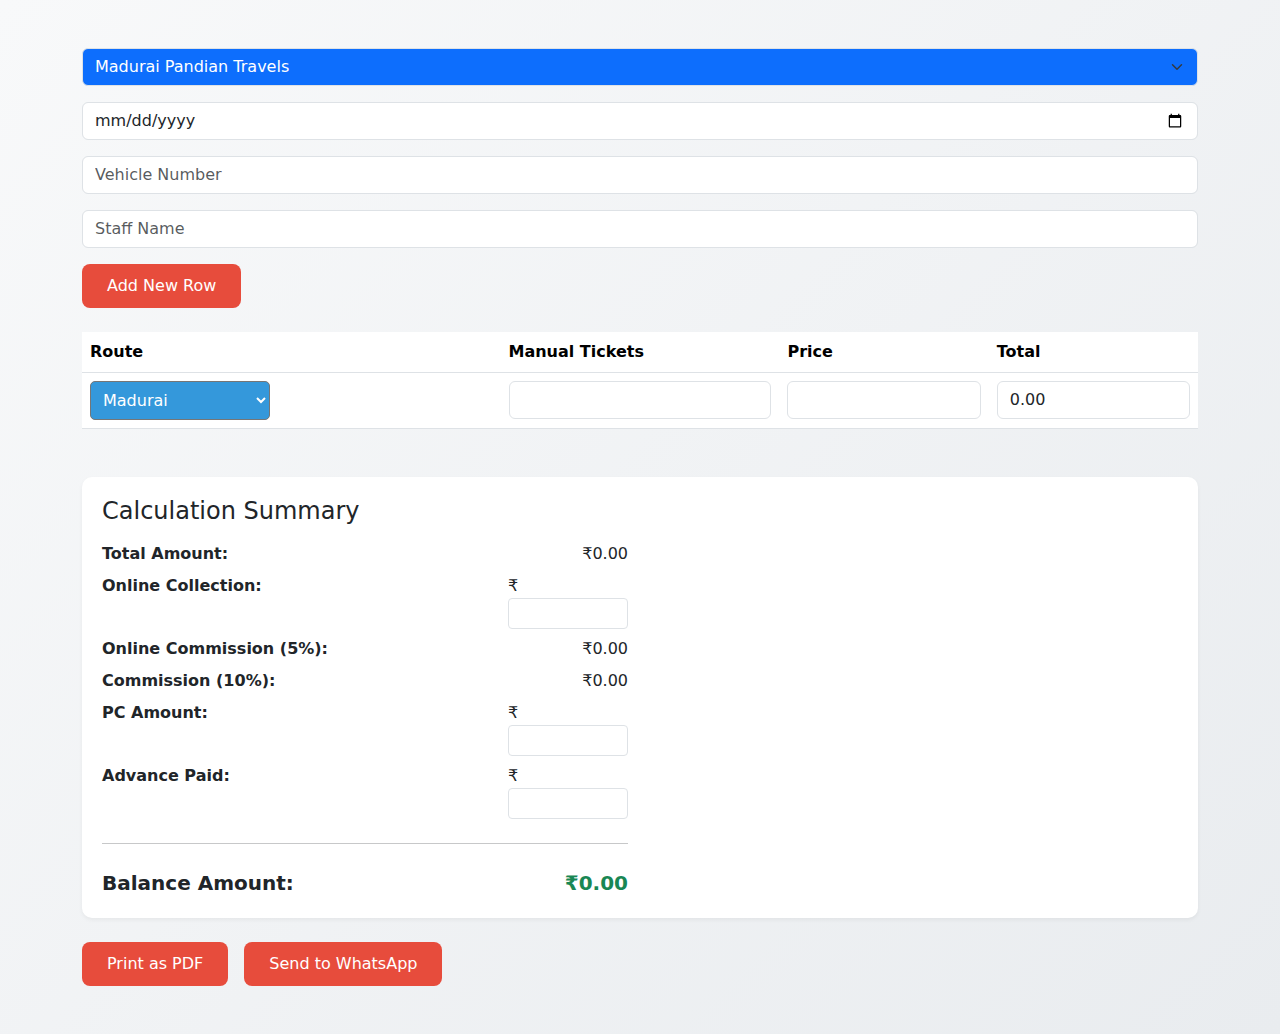
==== mpt_statement.html @ ab8bfb3a "Add files via upload" ====
<!DOCTYPE html>
<html lang="en">
<head>
    <meta charset="UTF-8">
    <meta name="viewport" content="width=device-width, initial-scale=1.0">
    <title>Travels Statement Calculator</title>
    <link href="https://cdn.jsdelivr.net/npm/bootstrap@5.1.3/dist/css/bootstrap.min.css" rel="stylesheet">
    <style>
        :root {
            --primary-color: #2c3e50;
            --secondary-color: #3498db;
            --accent-color: #e74c3c;
        }

        body {
            background: linear-gradient(135deg, #f8f9fa 0%, #e9ecef 100%);
            min-height: 100vh;
        }

        .statement-heading {
            background: var(--primary-color);
            color: white;
            padding: 2rem;
            border-radius: 15px;
            box-shadow: 0 4px 6px rgba(0, 0, 0, 0.1);
        }

        .route-select {
            min-width: 180px;
            background: var(--secondary-color);
            color: white;
            border-radius: 5px;
            padding: 8px;
        }

        .table thead {
            background: var(--primary-color);
            color: white;
        }

        .col-route {
            width: 30%;
            min-width: 200px;
        }

        .col-tickets {
            width: 20%;
        }

        .col-price {
            width: 15%;
        }

        .col-total {
            width: 15%;
        }

        .total-section {
            background: white;
            padding: 20px;
            border-radius: 10px;
            box-shadow: 0 2px 4px rgba(0, 0, 0, 0.05);
        }

        .btn-custom {
            background: var(--accent-color);
            color: white;
            border: none;
            padding: 10px 25px;
            border-radius: 8px;
            transition: transform 0.2s;
        }

        .print-header {
            display: none;
            text-align: center;
            margin-bottom: 20px;
        }

        @media print {
            .no-print, button {
                display: none !important;
            }
            .print-header {
                display: block !important;
            }
            .table thead {
                background: #2c3e50 !important;
            }
            .col-price, .col-total {
                width: 15% !important;
            }
        }
    </style>
</head>
<body>
    <div class="container py-5">
        <!-- Print Header -->
        <div class="print-header">
            <h2 id="printAgencyName">Madurai Pandian Travels</h2>
            <p>Statement Date: <span id="printDate"></span></p>
            <p>Vehicle No: <span id="printVehicle"></span></p>
            <p>Staff Name: <span id="printStaff"></span></p>
        </div>

        <!-- Input Section -->
        <div class="no-print mb-4">
            <div class="d-flex flex-wrap gap-3 mb-3">
                <select id="agencySelect" class="form-select bg-primary text-white">
                
                    <option>Madurai Pandian Travels</option>
               
                </select>
                <input type="date" id="statementDate" class="form-control">
                <input type="text" id="vehicleNo" class="form-control" placeholder="Vehicle Number">
                <input type="text" id="staffName" class="form-control" placeholder="Staff Name">
                <button class="btn-custom" onclick="addNewRow()">Add New Row</button>
            </div>
        </div>

        <!-- Main Table -->
        <div class="printable-area">
            <table class="table table-hover" id="statementTable">
                <thead>
                    <tr>
                        <th class="col-route">Route</th>
                        <th class="col-tickets">Manual Tickets</th>
                        <th class="col-price">Price</th>
                        <th class="col-total">Total</th>
                    </tr>
                </thead>
                <tbody>
                    <tr>
                        <td>
                            <select class="route-select">
                                <option>Madurai</option>
                                <option>Trichy</option>
                                <option>Kottampatti</option>
                                <option>Melur</option>
                            <option>Perambalur</option>   
                                <option>Veralimalai</option>
                                <option>Ulundhurpettai</option>
                                <option>Veppur</option>
                                <option>Tholudhur</option>
                                <option>Villupuram</option>
                            </select>
                        </td>
                        <td><input type="number" class="form-control tickets" min="0"></td>
                        <td><input type="number" class="form-control price" min="0"></td>
                        <td><input type="number" class="form-control total" readonly></td>
                    </tr>
                </tbody>
            </table>

            <!-- Calculation Section -->
            <div class="total-section mt-5">
                <div class="row">
                    <div class="col-md-6">
                        <h4 class="mb-3">Calculation Summary</h4>
                        <div class="d-flex flex-column gap-2">
                            <div class="d-flex justify-content-between">
                                <span class="fw-bold">Total Amount:</span>
                                <span>₹<span id="grandTotal">0.00</span></span>
                            </div>
                            <div class="d-flex justify-content-between">
                                <span class="fw-bold">Online Collection:</span>
                                <span>₹<input type="number" id="onlineCollection" class="form-control form-control-sm" style="width: 120px"></span>
                            </div>
                            <div class="d-flex justify-content-between">
                                <span class="fw-bold">Online Commission (5%):</span>
                                <span>₹<span id="onlineCommission">0.00</span></span>
                            </div>
                            <div class="d-flex justify-content-between">
                                <span class="fw-bold">Commission (10%):</span>
                                <span>₹<span id="commission">0.00</span></span>
                            </div>
                            <div class="d-flex justify-content-between">
                                <span class="fw-bold">PC Amount:</span>
                                <span>₹<input type="number" id="pcAmount" class="form-control form-control-sm" style="width: 120px"></span>
                            </div>
                            <div class="d-flex justify-content-between">
                                <span class="fw-bold">Advance Paid:</span>
                                <span>₹<input type="number" id="advance" class="form-control form-control-sm" style="width: 120px"></span>
                            </div>
                            <hr>
                            <div class="d-flex justify-content-between fs-5">
                                <span class="fw-bold">Balance Amount:</span>
                                <span class="text-success fw-bold">₹<span id="balance">0.00</span></span>
                            </div>
                        </div>
                    </div>
                </div>
            </div>
        </div>

        <!-- Action Buttons -->
        <div class="no-print mt-4 d-flex gap-3">
            <button class="btn-custom" onclick="generatePDF()">Print as PDF</button>
            <button class="btn-custom" onclick="sendWhatsApp()">Send to WhatsApp</button>
        </div>
    </div>

    <script>
        // Calculation Logic
        function updateCalculations() {
            let grandTotal = 0;
            
            document.querySelectorAll('#statementTable tbody tr').forEach(row => {
                const tickets = parseFloat(row.querySelector('.tickets').value) || 0;
                const price = parseFloat(row.querySelector('.price').value) || 0;
                const total = tickets * price;
                
                row.querySelector('.total').value = total.toFixed(2);
                grandTotal += total;
            });

            const onlineCollection = parseFloat(document.getElementById('onlineCollection').value) || 0;
            const onlineCommission = onlineCollection * 0.05;
            const commission = grandTotal * 0.10;
            const pcAmount = parseFloat(document.getElementById('pcAmount').value) || 0;
            const advance = parseFloat(document.getElementById('advance').value) || 0;
            const balance = grandTotal - commission - onlineCommission - pcAmount - advance;

            document.getElementById('grandTotal').textContent = grandTotal.toFixed(2);
            document.getElementById('onlineCommission').textContent = onlineCommission.toFixed(2);
            document.getElementById('commission').textContent = commission.toFixed(2);
            document.getElementById('balance').textContent = balance.toFixed(2);
        }

        // Row Management
        function addNewRow() {
            const newRow = document.querySelector('#statementTable tbody tr').cloneNode(true);
            newRow.querySelectorAll('input').forEach(input => input.value = '');
            document.querySelector('#statementTable tbody').appendChild(newRow);
            
            newRow.querySelectorAll('input').forEach(input => {
                input.addEventListener('input', updateCalculations);
            });
        }

        // Print/PDF Generation
        function generatePDF() {
            updatePrintHeader();
            window.print();
        }

        // WhatsApp Integration
        function sendWhatsApp() {
            updatePrintHeader();
            const message = `📊 ${document.getElementById('agencySelect').value}\n\n` +
                `📅 Date: ${document.getElementById('statementDate').value}\n` +
                `🚚 Vehicle No: ${document.getElementById('vehicleNo').value}\n` +
                `👤 Staff Name: ${document.getElementById('staffName').value}\n\n` +
                `💰 Total Amount: ₹${document.getElementById('grandTotal').textContent}\n` +
                `💳 Online Collection: ₹${document.getElementById('onlineCollection').value}\n` +
                `📉 Commission (10%): ₹${document.getElementById('commission').textContent}\n` +
                `💻 Online Commission (5%): ₹${document.getElementById('onlineCommission').textContent}\n` +
                `📄 PC Amount: ₹${document.getElementById('pcAmount').value}\n` +
                `💵 Advance Paid: ₹${document.getElementById('advance').value}\n` +
                `✅ Balance Amount: ₹${document.getElementById('balance').textContent}`;

            window.open(`https://wa.me/?text=${encodeURIComponent(message)}`, '_blank');
        }

        // Header Updates
        function updatePrintHeader() {
            document.getElementById('printAgencyName').textContent = 
                document.getElementById('agencySelect').value;
            document.getElementById('printDate').textContent = 
                document.getElementById('statementDate').value;
            document.getElementById('printVehicle').textContent = 
                document.getElementById('vehicleNo').value;
            document.getElementById('printStaff').textContent = 
                document.getElementById('staffName').value;
        }

        // Event Listeners
        document.querySelectorAll('input, select').forEach(element => {
            element.addEventListener('input', updateCalculations);
        });
        
        document.getElementById('agencySelect').addEventListener('change', updatePrintHeader);
        document.getElementById('vehicleNo').addEventListener('input', updatePrintHeader);
        document.getElementById('staffName').addEventListener('input', updatePrintHeader);
        document.getElementById('statementDate').addEventListener('input', updatePrintHeader);
        document.getElementById('onlineCollection').addEventListener('input', updateCalculations);

        // Initial Calculation
        updateCalculations();
        updatePrintHeader();
    </script>
</body>
</html>
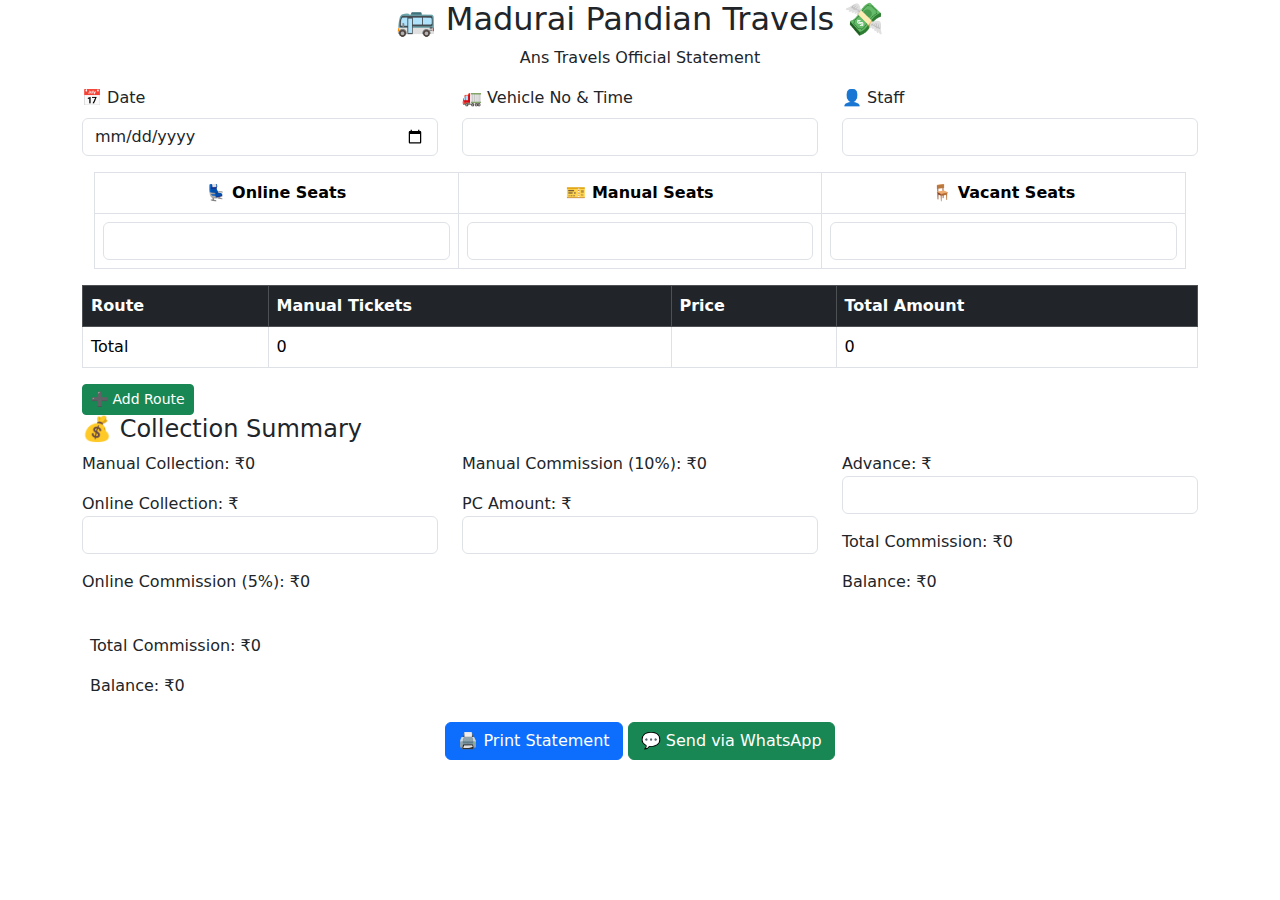
==== commit c0567749: "mpt_statement.html" ====
--- a/mpt_statement.html
+++ b/mpt_statement.html
@@ -3,291 +3,108 @@
 <head>
     <meta charset="UTF-8">
     <meta name="viewport" content="width=device-width, initial-scale=1.0">
-    <title>Travels Statement Calculator</title>
+    <title>Madurai Pandian Travels</title>
     <link href="https://cdn.jsdelivr.net/npm/bootstrap@5.1.3/dist/css/bootstrap.min.css" rel="stylesheet">
-    <style>
-        :root {
-            --primary-color: #2c3e50;
-            --secondary-color: #3498db;
-            --accent-color: #e74c3c;
-        }
-
-        body {
-            background: linear-gradient(135deg, #f8f9fa 0%, #e9ecef 100%);
-            min-height: 100vh;
-        }
-
-        .statement-heading {
-            background: var(--primary-color);
-            color: white;
-            padding: 2rem;
-            border-radius: 15px;
-            box-shadow: 0 4px 6px rgba(0, 0, 0, 0.1);
-        }
-
-        .route-select {
-            min-width: 180px;
-            background: var(--secondary-color);
-            color: white;
-            border-radius: 5px;
-            padding: 8px;
-        }
-
-        .table thead {
-            background: var(--primary-color);
-            color: white;
-        }
-
-        .col-route {
-            width: 30%;
-            min-width: 200px;
-        }
-
-        .col-tickets {
-            width: 20%;
-        }
-
-        .col-price {
-            width: 15%;
-        }
-
-        .col-total {
-            width: 15%;
-        }
-
-        .total-section {
-            background: white;
-            padding: 20px;
-            border-radius: 10px;
-            box-shadow: 0 2px 4px rgba(0, 0, 0, 0.05);
-        }
-
-        .btn-custom {
-            background: var(--accent-color);
-            color: white;
-            border: none;
-            padding: 10px 25px;
-            border-radius: 8px;
-            transition: transform 0.2s;
-        }
-
-        .print-header {
-            display: none;
-            text-align: center;
-            margin-bottom: 20px;
-        }
-
-        @media print {
-            .no-print, button {
-                display: none !important;
-            }
-            .print-header {
-                display: block !important;
-            }
-            .table thead {
-                background: #2c3e50 !important;
-            }
-            .col-price, .col-total {
-                width: 15% !important;
-            }
-        }
-    </style>
+    <link href="styles.css" rel="stylesheet">
 </head>
 <body>
-    <div class="container py-5">
-        <!-- Print Header -->
-        <div class="print-header">
-            <h2 id="printAgencyName">Madurai Pandian Travels</h2>
-            <p>Statement Date: <span id="printDate"></span></p>
-            <p>Vehicle No: <span id="printVehicle"></span></p>
-            <p>Staff Name: <span id="printStaff"></span></p>
+    <div class="container">
+        <div class="header text-center">
+            <h2><span class="no-print">🚌</span> Madurai Pandian Travels <span class="no-print">💸</span></h2>
+            <div class="print-title">Ans Travels Official Statement</div>
         </div>
 
-        <!-- Input Section -->
-        <div class="no-print mb-4">
-            <div class="d-flex flex-wrap gap-3 mb-3">
-                <select id="agencySelect" class="form-select bg-primary text-white">
-                
-                    <option>Madurai Pandian Travels</option>
-               
-                </select>
-                <input type="date" id="statementDate" class="form-control">
-                <input type="text" id="vehicleNo" class="form-control" placeholder="Vehicle Number">
-                <input type="text" id="staffName" class="form-control" placeholder="Staff Name">
-                <button class="btn-custom" onclick="addNewRow()">Add New Row</button>
+        <!-- Header Fields - Horizontal Stack in Print -->
+        <div class="row mt-3 d-flex flex-row print-horizontal">
+            <div class="col-md-4">
+                <label class="form-label">📅 Date</label>
+                <input type="date" class="form-control" id="date">
+            </div>
+            <div class="col-md-4">
+                <label class="form-label">🚛 Vehicle No & Time</label>
+                <input type="text" class="form-control" id="vehicleNo">
+            </div>
+            <div class="col-md-4">
+                <label class="form-label">👤 Staff</label>
+                <input type="text" class="form-control" id="staff">
             </div>
         </div>
 
-        <!-- Main Table -->
-        <div class="printable-area">
-            <table class="table table-hover" id="statementTable">
+        <!-- Seat Info - Table Format & Centered -->
+        <div class="container mt-3">
+            <table class="table table-bordered text-center print-table">
                 <thead>
                     <tr>
-                        <th class="col-route">Route</th>
-                        <th class="col-tickets">Manual Tickets</th>
-                        <th class="col-price">Price</th>
-                        <th class="col-total">Total</th>
+                        <th>💺 Online Seats</th>
+                        <th>🎫 Manual Seats</th>
+                        <th>🪑 Vacant Seats</th>
                     </tr>
                 </thead>
                 <tbody>
                     <tr>
-                        <td>
-                            <select class="route-select">
-                                <option>Madurai</option>
-                                <option>Trichy</option>
-                                <option>Kottampatti</option>
-                                <option>Melur</option>
-                            <option>Perambalur</option>   
-                                <option>Veralimalai</option>
-                                <option>Ulundhurpettai</option>
-                                <option>Veppur</option>
-                                <option>Tholudhur</option>
-                                <option>Villupuram</option>
-                            </select>
-                        </td>
-                        <td><input type="number" class="form-control tickets" min="0"></td>
-                        <td><input type="number" class="form-control price" min="0"></td>
-                        <td><input type="number" class="form-control total" readonly></td>
+                        <td><input type="number" class="form-control text-center online-seat"></td>
+                        <td><input type="number" class="form-control text-center manual-seat"></td>
+                        <td><input type="number" class="form-control text-center vacant-seat"></td>
                     </tr>
                 </tbody>
             </table>
+        </div>
 
-            <!-- Calculation Section -->
-            <div class="total-section mt-5">
-                <div class="row">
-                    <div class="col-md-6">
-                        <h4 class="mb-3">Calculation Summary</h4>
-                        <div class="d-flex flex-column gap-2">
-                            <div class="d-flex justify-content-between">
-                                <span class="fw-bold">Total Amount:</span>
-                                <span>₹<span id="grandTotal">0.00</span></span>
-                            </div>
-                            <div class="d-flex justify-content-between">
-                                <span class="fw-bold">Online Collection:</span>
-                                <span>₹<input type="number" id="onlineCollection" class="form-control form-control-sm" style="width: 120px"></span>
-                            </div>
-                            <div class="d-flex justify-content-between">
-                                <span class="fw-bold">Online Commission (5%):</span>
-                                <span>₹<span id="onlineCommission">0.00</span></span>
-                            </div>
-                            <div class="d-flex justify-content-between">
-                                <span class="fw-bold">Commission (10%):</span>
-                                <span>₹<span id="commission">0.00</span></span>
-                            </div>
-                            <div class="d-flex justify-content-between">
-                                <span class="fw-bold">PC Amount:</span>
-                                <span>₹<input type="number" id="pcAmount" class="form-control form-control-sm" style="width: 120px"></span>
-                            </div>
-                            <div class="d-flex justify-content-between">
-                                <span class="fw-bold">Advance Paid:</span>
-                                <span>₹<input type="number" id="advance" class="form-control form-control-sm" style="width: 120px"></span>
-                            </div>
-                            <hr>
-                            <div class="d-flex justify-content-between fs-5">
-                                <span class="fw-bold">Balance Amount:</span>
-                                <span class="text-success fw-bold">₹<span id="balance">0.00</span></span>
-                            </div>
-                        </div>
-                    </div>
-                </div>
+        <!-- Route Table -->
+        <div class="table-responsive mt-3">
+            <table class="table table-bordered" id="routeTable">
+                <thead class="table-dark">
+                    <tr><th>Route</th><th>Manual Tickets</th><th>Price</th><th>Total Amount</th></tr>
+                </thead>
+                <tbody></tbody>
+                <tfoot>
+                    <tr class="total-row">
+                        <td>Total</td>
+                        <td id="totalTickets">0</td>
+                        <td></td>
+                        <td id="totalAmount">0</td>
+                    </tr>
+                </tfoot>
+            </table>
+            <button class="btn btn-sm btn-success add-row-btn" onclick="addRow()">➕ Add Route</button>
+        </div>
+
+<!-- Collection Summary -->
+<div class="summary-card">
+    <h4>💰 Collection Summary</h4>
+    <div class="row">
+        <div class="col-sm-4 col-12 mb-3">
+            <p>Manual Collection: ₹<span id="manualCollection">0</span></p>
+            <div class="online-section">
+                <p>Online Collection: ₹<input type="number" id="onlineCollection" class="form-control"></p>
+                <p>Online Commission (5%): ₹<span id="onlineCommission">0</span></p>
+            </div>
+        </div>
+        <div class="col-sm-4 col-12 mb-3">
+            <p>Manual Commission (10%): ₹<span id="manualCommission">0</span></p>
+            <p>PC Amount: ₹<input type="number" id="pcAmount" class="form-control"></p>
+        </div>
+        <div class="col-sm-4 col-12 mb-3">
+            <p>Advance: ₹<input type="number" id="advance" class="form-control"></p>
+            <p>Total Commission: ₹<span id="totalCommission">0</span></p>
+            <p>Balance: ₹<span id="balance">0</span></p>
+        </div>
+    </div>
+</div>
+
+            <div class="total-row p-2">
+                <p>Total Commission: ₹<span id="totalCommission">0</span></p>
+                <p>Balance: ₹<span id="balance">0</span></p>
             </div>
         </div>
 
         <!-- Action Buttons -->
-        <div class="no-print mt-4 d-flex gap-3">
-            <button class="btn-custom" onclick="generatePDF()">Print as PDF</button>
-            <button class="btn-custom" onclick="sendWhatsApp()">Send to WhatsApp</button>
+        <div class="text-center mb-3">
+            <button class="btn btn-primary print-btn" onclick="preparePrint()">🖨️ Print Statement</button>
+            <button class="btn btn-success whatsapp-btn" onclick="shareWhatsApp()">💬 Send via WhatsApp</button>
         </div>
     </div>
 
-    <script>
-        // Calculation Logic
-        function updateCalculations() {
-            let grandTotal = 0;
-            
-            document.querySelectorAll('#statementTable tbody tr').forEach(row => {
-                const tickets = parseFloat(row.querySelector('.tickets').value) || 0;
-                const price = parseFloat(row.querySelector('.price').value) || 0;
-                const total = tickets * price;
-                
-                row.querySelector('.total').value = total.toFixed(2);
-                grandTotal += total;
-            });
-
-            const onlineCollection = parseFloat(document.getElementById('onlineCollection').value) || 0;
-            const onlineCommission = onlineCollection * 0.05;
-            const commission = grandTotal * 0.10;
-            const pcAmount = parseFloat(document.getElementById('pcAmount').value) || 0;
-            const advance = parseFloat(document.getElementById('advance').value) || 0;
-            const balance = grandTotal - commission - onlineCommission - pcAmount - advance;
-
-            document.getElementById('grandTotal').textContent = grandTotal.toFixed(2);
-            document.getElementById('onlineCommission').textContent = onlineCommission.toFixed(2);
-            document.getElementById('commission').textContent = commission.toFixed(2);
-            document.getElementById('balance').textContent = balance.toFixed(2);
-        }
-
-        // Row Management
-        function addNewRow() {
-            const newRow = document.querySelector('#statementTable tbody tr').cloneNode(true);
-            newRow.querySelectorAll('input').forEach(input => input.value = '');
-            document.querySelector('#statementTable tbody').appendChild(newRow);
-            
-            newRow.querySelectorAll('input').forEach(input => {
-                input.addEventListener('input', updateCalculations);
-            });
-        }
-
-        // Print/PDF Generation
-        function generatePDF() {
-            updatePrintHeader();
-            window.print();
-        }
-
-        // WhatsApp Integration
-        function sendWhatsApp() {
-            updatePrintHeader();
-            const message = `📊 ${document.getElementById('agencySelect').value}\n\n` +
-                `📅 Date: ${document.getElementById('statementDate').value}\n` +
-                `🚚 Vehicle No: ${document.getElementById('vehicleNo').value}\n` +
-                `👤 Staff Name: ${document.getElementById('staffName').value}\n\n` +
-                `💰 Total Amount: ₹${document.getElementById('grandTotal').textContent}\n` +
-                `💳 Online Collection: ₹${document.getElementById('onlineCollection').value}\n` +
-                `📉 Commission (10%): ₹${document.getElementById('commission').textContent}\n` +
-                `💻 Online Commission (5%): ₹${document.getElementById('onlineCommission').textContent}\n` +
-                `📄 PC Amount: ₹${document.getElementById('pcAmount').value}\n` +
-                `💵 Advance Paid: ₹${document.getElementById('advance').value}\n` +
-                `✅ Balance Amount: ₹${document.getElementById('balance').textContent}`;
-
-            window.open(`https://wa.me/?text=${encodeURIComponent(message)}`, '_blank');
-        }
-
-        // Header Updates
-        function updatePrintHeader() {
-            document.getElementById('printAgencyName').textContent = 
-                document.getElementById('agencySelect').value;
-            document.getElementById('printDate').textContent = 
-                document.getElementById('statementDate').value;
-            document.getElementById('printVehicle').textContent = 
-                document.getElementById('vehicleNo').value;
-            document.getElementById('printStaff').textContent = 
-                document.getElementById('staffName').value;
-        }
-
-        // Event Listeners
-        document.querySelectorAll('input, select').forEach(element => {
-            element.addEventListener('input', updateCalculations);
-        });
-        
-        document.getElementById('agencySelect').addEventListener('change', updatePrintHeader);
-        document.getElementById('vehicleNo').addEventListener('input', updatePrintHeader);
-        document.getElementById('staffName').addEventListener('input', updatePrintHeader);
-        document.getElementById('statementDate').addEventListener('input', updatePrintHeader);
-        document.getElementById('onlineCollection').addEventListener('input', updateCalculations);
-
-        // Initial Calculation
-        updateCalculations();
-        updatePrintHeader();
-    </script>
+    <script src="scripts.js"></script>
 </body>
 </html>
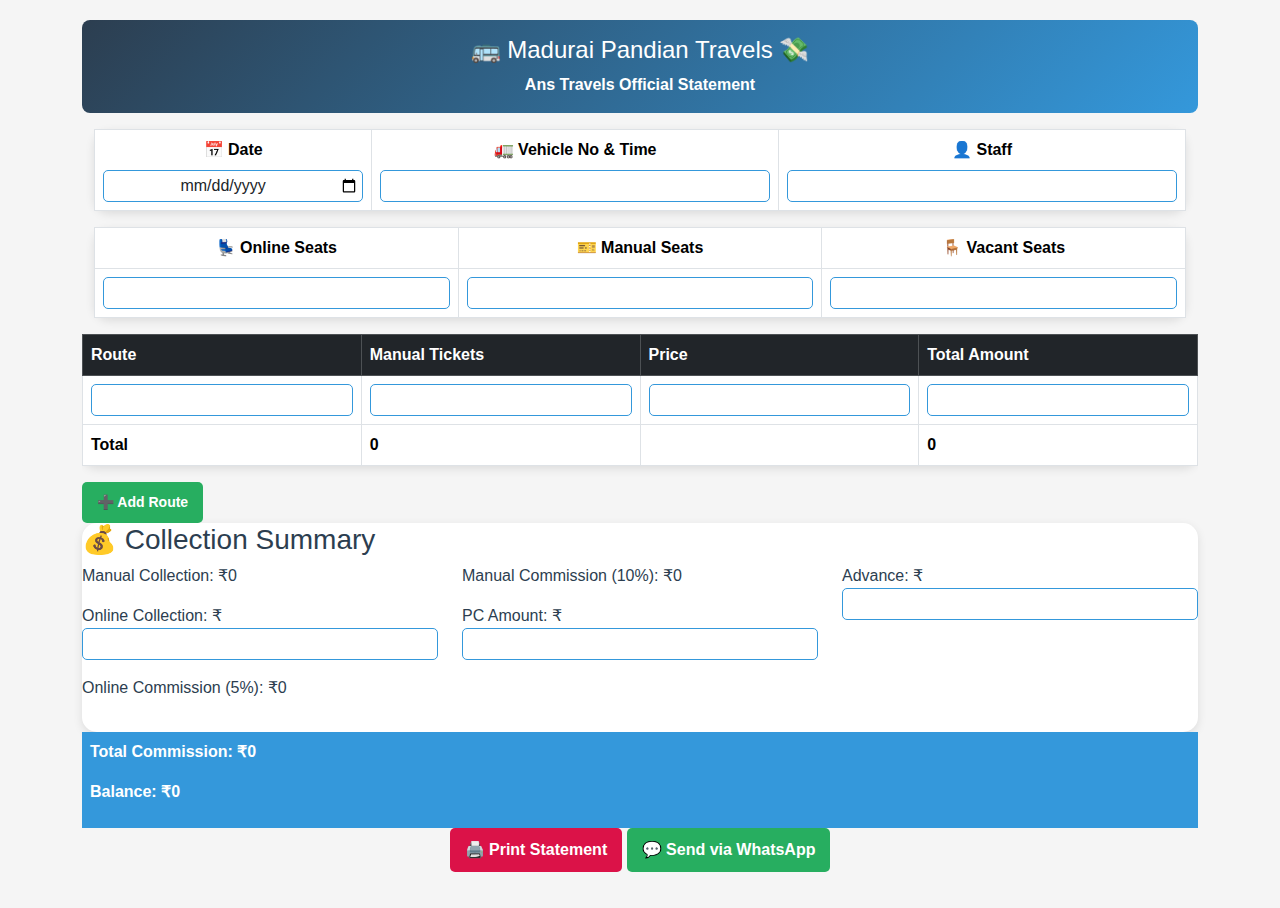
==== commit 1fbb80dc: "mpt_statement.html" ====
--- a/mpt_statement.html
+++ b/mpt_statement.html
@@ -10,24 +10,26 @@
 <body>
     <div class="container">
         <div class="header text-center">
-            <h2><span class="no-print">🚌</span> Madurai Pandian Travels <span class="no-print">💸</span></h2>
+            <h4><span class="no-print">🚌</span> Madurai Pandian Travels <span class="no-print">💸</span></h4>
             <div class="print-title">Ans Travels Official Statement</div>
         </div>
 
-        <!-- Header Fields - Horizontal Stack in Print -->
-        <div class="row mt-3 d-flex flex-row print-horizontal">
-            <div class="col-md-4">
-                <label class="form-label">📅 Date</label>
-                <input type="date" class="form-control" id="date">
-            </div>
-            <div class="col-md-4">
-                <label class="form-label">🚛 Vehicle No & Time</label>
-                <input type="text" class="form-control" id="vehicleNo">
-            </div>
-            <div class="col-md-4">
-                <label class="form-label">👤 Staff</label>
-                <input type="text" class="form-control" id="staff">
-            </div>
+   
+                <!-- Date & Vech Info - Table Format & Centered -->
+        <div class="container mt-3">
+            <table class="table table-bordered text-center print-table">
+                <thead>
+                    <tr>
+                        <th>                <label class="form-label">📅 Date</label>
+                <input type="date" class="form-control" id="date"></th>
+                        <th>  <label class="form-label">🚛 Vehicle No & Time</label>
+                <input type="text" class="form-control" id="vehicleNo"></th>
+                        <th>                <label class="form-label">👤 Staff</label>
+                <input type="text" class="form-control" id="staff"></th>
+                    </tr>
+                </thead>
+                
+            </table>
         </div>
 
         <!-- Seat Info - Table Format & Centered -->
@@ -71,7 +73,7 @@
 
 <!-- Collection Summary -->
 <div class="summary-card">
-    <h4>💰 Collection Summary</h4>
+    <h3>💰 Collection Summary</h3>
     <div class="row">
         <div class="col-sm-4 col-12 mb-3">
             <p>Manual Collection: ₹<span id="manualCollection">0</span></p>
@@ -86,8 +88,6 @@
         </div>
         <div class="col-sm-4 col-12 mb-3">
             <p>Advance: ₹<input type="number" id="advance" class="form-control"></p>
-            <p>Total Commission: ₹<span id="totalCommission">0</span></p>
-            <p>Balance: ₹<span id="balance">0</span></p>
         </div>
     </div>
 </div>
--- a/styles.css
+++ b/styles.css
@@ -0,0 +1,144 @@
+body {
+    font-family: 'Poppins', sans-serif;
+    background: #f5f5f5;
+    color: #2c3e50;
+    padding: 20px;
+}
+
+.header {
+    background: linear-gradient(135deg, #2c3e50, #3498db);
+    color: white;
+    padding: 1rem;
+    border-radius: 8px;
+    text-align: center;
+    font-weight: bold;
+}
+
+.table, .summary-card {
+    background: white;
+    border-radius: 15px;
+    box-shadow: 0 3px 10px rgba(0, 0, 0, 0.1);
+}
+
+.total-row {
+    background: #3498db;
+    color: white;
+    font-weight: bold;
+}
+
+input[type="number"], input[type="text"], input[type="date"] {
+    border: 1px solid #3498db;
+    border-radius: 5px;
+    padding: 3px;
+    text-align: center;
+}
+
+.btn {
+    border-radius: 5px;
+    padding: 10px 15px;
+    font-weight: 600;
+}
+
+.btn-primary { background: #db1248; border: none; }
+.btn-success { background: #27ae60; border: none; }
+
+/* Print Optimizations */
+@media print {
+    body {
+        background: white !important;
+        color: black !important;
+        font-size: 10px !important;
+        padding: 10px !important;
+    }
+
+    .btn, .no-print {
+        display: none !important;
+    }
+
+    .header {
+        font-size: 10px !important;
+        padding: 8px !important;
+        text-align: center !important;
+        color: black;
+    }
+
+    .table {
+        width: 100%;
+        font-size: 10px;
+        color: black;
+        border-collapse: collapse;
+    }
+
+    .table th, .table td {
+        padding: 6px !important;
+        font-size: 12px !important;
+        text-align: center;
+        font-style: bold;
+        border: 1px solid lightgrey;
+    }
+
+    .table th {
+        background-color: #3498db;
+        color: black;
+        font-weight: bold;
+        font-size: 10px;
+    }
+
+    .total-row {
+        background-color: #3498db;
+        color: red;
+        font-weight: bold;
+        font-size: 12px;
+    }
+
+    .summary-card {
+        margin-top: 15px;
+        padding: 10px;
+        text-align: center;
+        color: blue;
+        font-weight: bold;
+        font-size: 14px;
+    }
+
+    .summary-card h4 {
+        font-size: 14px !importan ;
+        margin-bottom: 10px;
+        font-style: bold;
+        color: red;
+    
+    }
+
+
+    .summary-card .col {
+        width: 100%;
+        margin-bottom: 5px;
+        text-align: center;
+        font-size: 12px;
+    }
+
+    .summary-card .col p {
+        font-size: 12px;
+        margin: 5px 0;
+        text-align: center;
+        color: blue;
+    }
+
+    input {
+        border: none !important;
+        text-align: center !important;
+        font-size: 12px; !important
+        color: green;
+    }
+
+    .total-row td {
+        text-align: center;
+        color: red;
+        font-size: 20px;
+        font-weight: bold;
+    }
+
+    @page {
+        size: A4;
+        margin: 15mm;
+    }
+}
